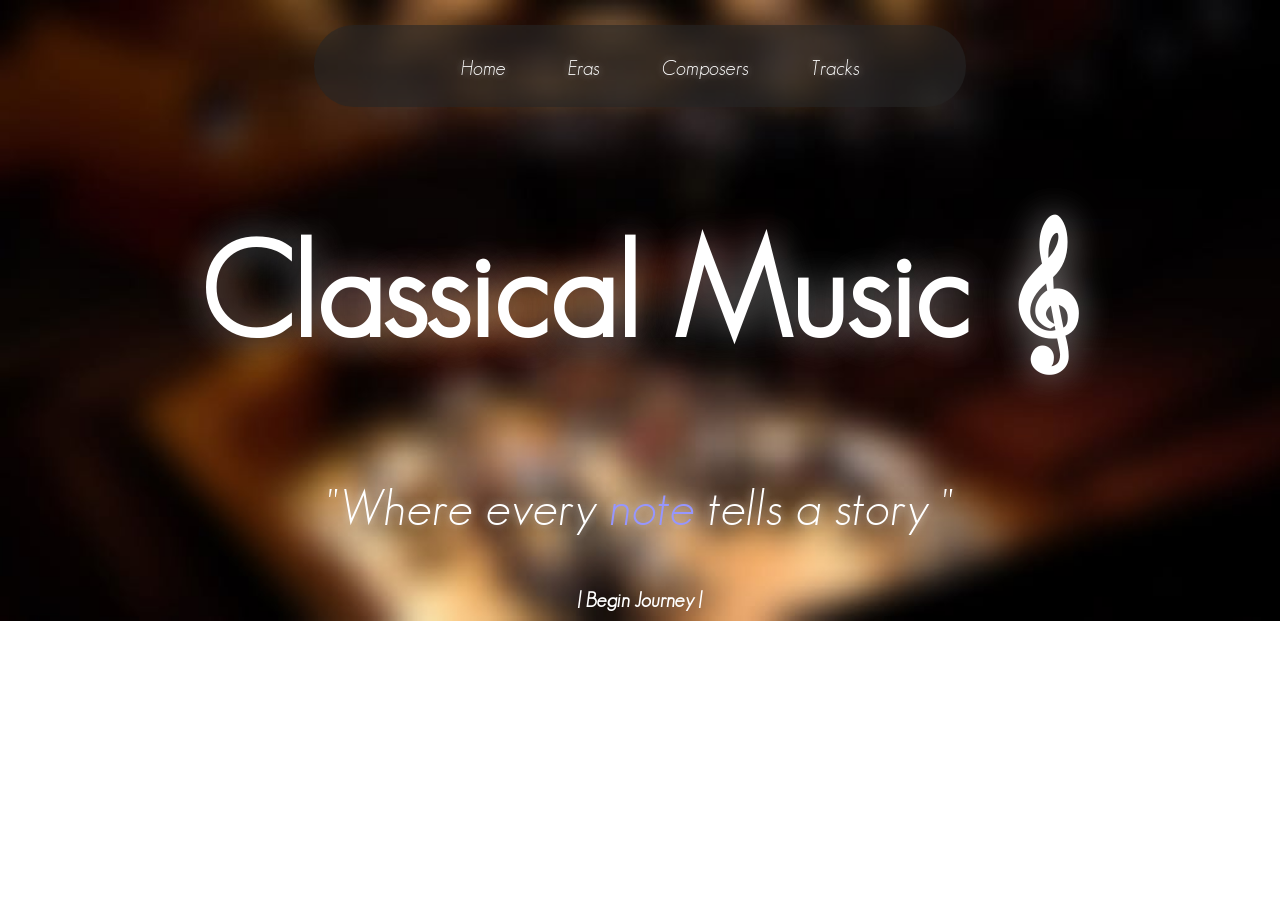
==== index.html @ 6aeeb049 "Rename Index.html to index.html" ====
<!DOCTYPE html>
<html>
    <head>
        <link rel="stylesheet" href="style.css" >
        <script src="main.js" defer></script>
        <title> Classical Music </title>
    </head>

    <body>
        <header>
            <nav id="navbar">  <!-- NAV BAR ON TOP -->
            <ul id="navlinks">
                <li><button id="homebtn">Home</button></li>
                <li><button id="erasbtn">Eras</button></li>
                <li><button id="compbtn">Composers</button></li>
                <li><button id="tracksbtn">Tracks</button></li>
            </ul>
            </nav>
        </header>

        <section class="page" id="homepage"> <!-- HOME PAGE -->
            <h1>Classical Music 𝄞</h1>
            <p>"Where  every <span>note</span> tells a story "</p>
            <button id="beginbtn">  | Begin Journey | </button>
        </section>
            
        <section class="page" id="eraspage"> <!-- ERAS PAGE-->
            <h2 id="ErasH2"> Musical Eras </h2>
            <p id = "intro"> Classical music has evolved throughout history with each era introducing it's own style of unique instruments, sounds and composers. <strong> Select an era to find out about that period and its composers. </strong></p>
            <details class = "fact">
            <summary> Fun Fact </summary>
            <p>Vienna (City in Austria) is widely known as the <strong>capital of music</strong> due to it's rich musicial history and association with famous composers like mozart and beethoven. Who lived and performed there making Vienna one of the world's most influential music cities.</p> 
            </details>

        <div id = "eraslayout">
            <div id="erasbtnsection"> <!-- ERA BUTTONS -->
                <button class="erabtn" id="baroque">Baroque Era</button>
                <button class="erabtn" id="classical">Classical Era</button>
                <button class="erabtn" id="romantic">Romantic Era</button>
                <button class="erabtn" id="modern">Modern Era</button>
            </div>

            <div id ="erascontent"> <!-- ERAS CONTENT -->
                    <div id="baroquecontent">
                        <img src="Images/baroque.jpg" alt="Baroque era" id="eraimage"> <!--Baroque Era-->
                        <p> <strong>1600 - 1750 </strong></p>
                        <p> The baroque era was known for it's complex, ornate and dramatic style of european music that was composed between 1600 - 1750, composers usually compose these pieces for high courts, churches and orchestras.</p>
                        <h4> Famous composers during this era : </h4>
                        <ul>
                            <li>Johann Sebastian Bach</li>
                            <li>George Frideric Handel </li>
                            <li>Antonio Vivaldi</li>
                        </ul>
                    </div>
                     <div id="classicalcontent"></div>
                      <div id="romanticcontent"></div>
                       <div id="moderncontent"></div>
                </div>
        </div>
        </section>

        <section class="page" id="comppage">
            <h3> Famous Composers </h3>
         </section>

        <section class="page" id="trackspage">
            <h3> Classical Tracks</h3>
         </section>
            

    </body>
</html>
---- style.css ----
@font-face {
    font-family: gslightob;
    src: url(font/geo_sans_light/GeosansLight-Oblique.ttf);
}
@font-face {
    font-family: gslight;
    src: url(font/geo_sans_light/GeosansLight.ttf);
}

body{
    background-image: url(Images/homebg.jpg); 
    background-repeat: no-repeat; 
    background-size: cover; 
}
p, h1, h3{
    color: white;
}

/* navbar css*/
#navbar{
    display:flex;
    text-align:center; /* align text to center */
    justify-content:center; 
    padding:10px 10px;
    width:50%;
    margin:25px auto; /* centers everything */
    border-radius:40px;
    background:rgba(37, 37, 37, 0.596);
}
#navlinks{
    display:flex;
    gap:50px;
    list-style:none;
}
#navlinks button{
    font-family: gslightob;
    background:none;
    border:none;
    color:white;
    font-size:20px;
    cursor:pointer;
    transition:0.3s;
    text-shadow: 0 0 10px rgba(255,255,255,0.4), 0 0 10px rgba(255,255,255,0.2); /* white glow to make the text glow */  /* 10px is the glow radius giving it a blur/glow */
}
#navlinks button:hover{
    color:#D4AF37;
    text-shadow:
    0 0 10px rgba(255,255,255,.7), 0 0 10px rgba(212,175,55,.5); /* yellow glow to make the text glow */  /* 10px is the glow radius giving it a blur/glow */
}
/*navbar css end*/

/*homepage css*/
#homepage{
    display:flex;
    flex-direction:column;
    justify-content:center;
    align-items:center; 
    animation:fadein 2s;
    text-align:center;
    margin-top: 8%;
}

@keyframes fadein {
    from{
        opacity: 0; /* starts from nothing */
    }
    to{
        opacity: 1; /* makes everything in homepage viewable in 2s */
    }
}

#homepage h1{
    font-family: gslight;
    font-size: 130px;
    text-shadow: 0 0 35px rgba(255,255,255,0.4), 0 0 50px rgba(255,255,255,0.2);
    transition:0.5s;
}
#homepage h1:hover{
    color:#D4AF37;
    text-shadow:
    0 0 35px rgba(255,255,255,.7), 0 0 50px rgba(212,175,55,.5); /* yellow glow to make the text glow */  /* 10px is the glow radius giving it a blur/glow */
}
#homepage p{
    font-family: gslightob;
    font-size: 50px;
}
#homepage span{
    color: #9696ff;
}

#homepage button{
    font-family: gslightob;
    background:none;
    border:none;
    color:white;
    font-size:20px;
    font-weight: 900;
    cursor:pointer;
    transition:0.3s;
}
#homepage button:hover{
    color:#ffffff;
    text-shadow:
    0 0 10px rgba(255, 255, 255, 0.7), 0 0 10px rgba(255, 255, 255, 0.5); /* glow to make the text glow when hovered upon*/  /* 10px is the glow radius giving it a blur/glow */
}

/* eras css */
#eraspage{

    width:80%;
    margin:80px auto;
    animation:expandIn 1s ;
}

@keyframes expandIn{ /* all content starts from 0.9 and at 0 opacity then scales to 1 in 1s and makes opacity to 1 */

    from{
        opacity:0;
        transform:scale(0.90); 
    }

    to{
        opacity:1;
        transform:scale(1);
    }

}
#eraspage h2{

    font-family:gslight;
    font-size:60px;
}

#eraspage h3,h4,p,ul,li,summary{
    font-family: gslight;
    color: white;
    text-shadow: 0 0 10px rgba(255,255,255,0.4), 0 0 10px rgba(255,255,255,0.2); /* white glow to make the text glow */  /* 10px is the glow radius giving it a blur/glow */
}

#intro{

    font-size:25px;
    line-height:1.8;

}

.fact p{
    text-align: center;
    font-size: 20px;
}

details {
    border: 1px solid white;
    border-radius: 8px;
    padding: 15px 20px; /* 15px top and bottom 20px left and right */
    margin-bottom: 12px; /* space at the bottom */
    transition: background-color 1s;
    transition: transform 0.2s;
    cursor:pointer;
}

details:hover {
    transform: scale(1.02);
    background:rgba(255,255,255,0.08); /* when hovered shows a hint of white */
}

summary {
    font-size: 20px;
    cursor: pointer;
    list-style: none;
    text-align: center;
}

#eraslayout{
    display:flex;         
    gap:50px;                 
    align-items:flex-start;    
    margin-top: 90px;
}

#eraslayout p,li,h4{
    font-size: 25px;

}

#erasbtnsection{
    width:220px;  
    display:flex;
    flex-direction:column;    /* stacks buttons vertically */
    gap:20px;                 /* space between buttons */
}

.erabtn{
    background:rgba(40,40,40,.55);   
    color:white;
    border:none;
    border-radius:15px;               /* round edges */
    padding:18px;   
    font-size:18px;
    font-family:gslight;
    cursor:pointer;
    transition:0.3s;                   /* trasnsition for hover animation*/
    text-shadow: 0 0 10px rgba(255,255,255,0.4), 0 0 10px rgba(255,255,255,0.2); /* white glow to make the text glow */  /* 10px is the glow radius giving it a blur/glow */
}

.erabtn:hover{
    transform:translateX(8px);
    color: #D4AF37;
    border: 2px solid #D4AF37;
    text-shadow:
    0 0 5px rgba(255,255,255,.7), 0 0 10px rgba(212,175,55,.5); /* yellow glow to make the text glow */  /* 10px is the glow radius giving it a blur/glow */
}

#eraimage{
    max-width:100%;              
    border-radius:20px;           /* round image corners */
}

#erascontent{
    padding: 30px 50px;
    background:rgba(37, 37, 37, 0.596);
    border-radius:20px;    
}

#ErasH2{
    color:#ffda62;
    text-shadow:
    0 0 5px rgba(255,255,255,.7), 0 0 10px rgba(212,175,55,.5); /* yellow glow to make the text glow */  /* 10px is the glow radius giving it a blur/glow */
}
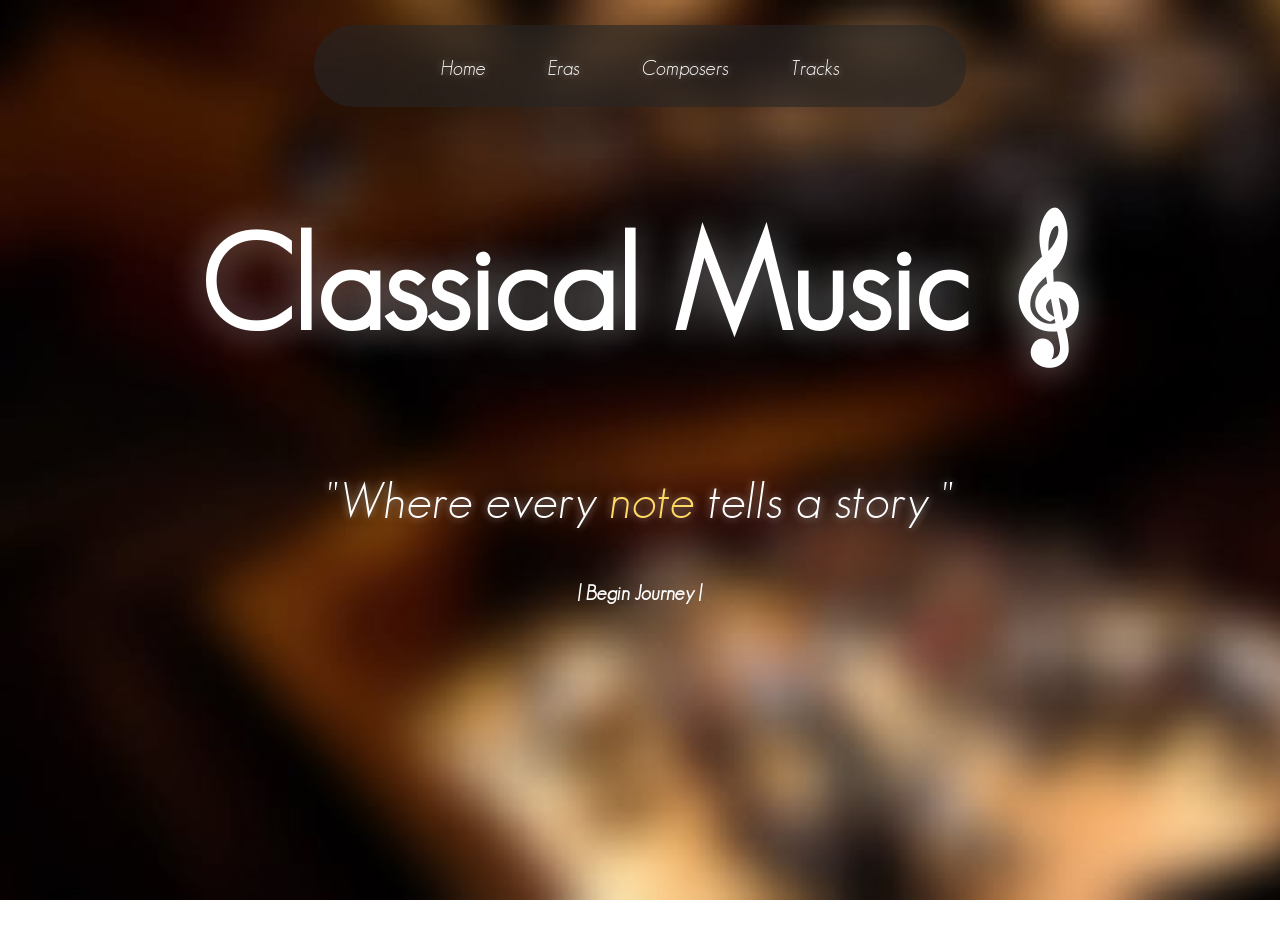
==== commit fa21ed94: "Add files via upload" ====
--- a/index.html
+++ b/index.html
@@ -1,6 +1,7 @@
 <!DOCTYPE html>
 <html>
     <head>
+        <meta name="viewport" content="width=device-width, initial-scale=1.0,maximum-scale=1,user-scalable=no">
         <link rel="stylesheet" href="style.css" >
         <script src="main.js" defer></script>
         <title> Classical Music </title>
@@ -37,10 +38,11 @@
                 <button class="erabtn" id="baroque">Baroque Era</button>
                 <button class="erabtn" id="classical">Classical Era</button>
                 <button class="erabtn" id="romantic">Romantic Era</button>
-                <button class="erabtn" id="modern">Modern Era</button>
+                <button class="erabtn" id="quiz"> Quiz </button>
             </div>
 
             <div id ="erascontent"> <!-- ERAS CONTENT -->
+
                     <div id="baroquecontent">
                         <img src="Images/baroque.jpg" alt="Baroque era" id="eraimage"> <!--Baroque Era-->
                         <p> <strong>1600 - 1750 </strong></p>
@@ -52,21 +54,183 @@
                             <li>Antonio Vivaldi</li>
                         </ul>
                     </div>
-                     <div id="classicalcontent"></div>
-                      <div id="romanticcontent"></div>
-                       <div id="moderncontent"></div>
-                </div>
+                    
+                     <div id="classicalcontent">
+                        <img src="Images/classical.png" alt="Classical era" id="classicalimage">
+                        <p><strong>1750 - 1820</strong></p>
+                        <p> The classical era was known for it's more balanced and elegant melodies that was composed between 1750 to 1820. It shifted away from the highly complex baroque era, making music easier to follow. Composers now write symphonies and sonatas for the pubilc and royal courts.</p>
+                        <h4>Famous composers during this era : </h4>
+                        <ul>
+                            <li> Ludwig Van Beethoven </li>
+                            <li> Wolfgang Amadeus Mozart </li>
+                            <li> Joseph Haydn </li>
+                        </ul>
+                     </div>
+
+                      <div id="romanticcontent">
+                        <img src="Images/romantic.jpg" alt="Romantic era" id="romanticimage">
+                        <p><strong>1820 - 1900</strong></p>
+                        <p> The romantic era was more focused on expression, emotion and indiviualism. Composers wrote music that were dramatic and powerful to express feelings. Orchestras grew bigger and compositions became more challenging as it was more imaginative and expressive.</p>
+                        <h4>Famous composers during this era : </h4>
+                        <ul>
+                            <li> Frédéric Chopin </li>
+                            <li> Pyotr Ilyich Tchaikovsky </li>
+                            <li> Franz Liszt </li>
+                        </ul>
+                      </div>
+
+                      <form id="quizcontent">
+
+                        <div class = "question active"> <!--added active class to know which question is currently on and removes and adds to another question if that other question is active-->
+                            <h3 class="qnh3"> Question 1 / 5 </h3>
+                            <p>Which composer belonged to the baroque era?</p>
+                            <label><input type="radio" name="q1" value="correct">  Johann Sebastian Bach </label>
+                            <label><input type="radio" name="q1" value="wrong"> Wolfgang Amadeus Mozart</label>
+                            <label><input type="radio" name="q1" value="wrong"> Frédéric Chopin</label>
+                            <button type="button" class="nextbtn">Next</button>
+                         </div>
+                        <div class = "question"> 
+                            <h3 class="qnh3"> Question 2 / 5 </h3>
+                            <p>How long did the classical era last?</p>
+                            <label><input type="radio" name="q2" value="wrong">  1600-1750 </label>
+                            <label><input type="radio" name="q2" value="correct"> 1750-1820</label>
+                            <label><input type="radio" name="q2" value="wrong"> 1820-1900 </label>
+                            <button type="button" class="nextbtn">Next</button>
+                         </div>
+                        <div class = "question"> 
+                            <h3 class="qnh3"> Question 3 / 5 </h3>
+                            <p>Which composer belonged to the classical era?</p>
+                            <label><input type="radio" name="q3" value="wrong">Antonio Vivaldi</label>
+                            <label><input type="radio" name="q3" value="correct">Joseph Haydn</label>
+                            <label><input type="radio" name="q3" value="wrong">Franz Liszt</label>
+                            <button  type="button" class="nextbtn">Next</button>
+                         </div>
+                        <div class = "question"> 
+                            <h3 class="qnh3"> Question 4 / 5 </h3>
+                            <p>What was romantic music known for?</p>
+                            <label><input type="radio" name="q4" value="wrong">Orante and dramatic</label>
+                            <label><input type="radio" name="q4" value="wrong">Balanced and elegant</label>
+                            <label><input type="radio" name="q4" value="correct">Emotional and expressive</label>
+                            <button type="button" class="nextbtn">Next</button>
+                         </div>
+                        <div class = "question"> 
+                            <h3 class="qnh3">  Question 5 / 5 </h3>
+                            <p>Which composer belonged to the romantic era?</p>
+                            <label><input type="radio" name="q5" value="correct">Frédéric Chopin</label>
+                            <label><input type="radio" name="q5" value="wrong">Johann Sebastian Bach</label>
+                            <label><input type="radio" name="q5" value="wrong">Joseph Haydn</label>
+                            <button type="button" class="nextbtn">Finish</button>
+                         </div>
+
+                         <div id="result">
+                            <div id="confetti"></div>
+                            <h2 id="complete">Quiz complete!</h2>
+                            <p id="score"></p>
+                         </div>
+                         <button type="button" id="tryagain">Try again</button>
+                     </form>
         </div>
         </section>
 
         <section class="page" id="comppage">
-            <h3> Famous Composers </h3>
-         </section>
+            
+            <h2> Famous Composers </h2>
+             <div id="compbtnsection"> <!-- COMPOSER BUTTONS -->
+                <button class="compbtn" id="mozartbtn">Mozart</button>
+                <button class="compbtn" id="bachbtn">Bach</button>
+                <button class="compbtn" id="chopinbtn">Chopin</button>
+            </div>
+
+            <div id="composercontent">
+                 
+                <div id="mozartc">
+                    <h3>Wolfgang Amadeus Mozart</h3>
+                    <img src="Images/mozart.jpg" alt="mozart" id="mozartimg">
+                    <p><strong>1756 - 1791</strong></p>
+                    <p> Wolfgang Amadeus Mozart was an Austrian composer of the Classical era. As a child prodigy, he began composing music at the age of 5 and composed more than 600 works. His music is admired for it's balance, elegance and beauty.</p>
+                    <h4>Famous Works</h4>
+                        <ul>
+                            <li>Eine kleine Nachtmusik</li>
+                            <li> Requiem in D Minor </li>
+                            <li>Symphony No. 40</li>
+                        </ul>
+                </div>
+
+                <div id="bachc">
+                    <h3>Johann Sebastian Bach</h3>
+                     <img src="Images/bach.jpg" alt="bach" id="bachimg">
+                    <p><strong>1685 - 1750</strong></p>
+                    <p> Johann Sebastian Bach was a German composer during the Baroque era. He is regarded as one of the greatest composers in history because of his complex harmonies. Although he was not widely famous during his lifetime, his music later became highly influential.</p>
+                    <h4>Famous Works</h4>
+                        <ul>
+                            <li>Brandenburg Concertos</li>
+                            <li>Toccata and Fugue in D Minor</li>
+                            <li>Air on the G String</li>
+                        </ul>
+                </div>
+
+                <div id="chopinc">
+                    <h3>Frédéric Chopin</h3>
+                    <img src="Images/chopin.jpg" alt="chopin" id="chopinimg">
+                    <p><strong>1810 - 1849</strong></p>
+                    <p> Frédéric Chopin was a Polish composer and pianist during the Romantic era.. He composed almost exclusively for the piano, creating expressive and emotional works. </p>
+                    <h4>Famous Works</h4>
+                        <ul>
+                            <li>Ballade No. 1 in G Minor</li>
+                            <li>Nocturne Op. 9 No. 2</li>
+                            <li>Fantaisie-Impromptu</li>
+                        </ul>
+                </div>
+
+            </div>
+        </section>
 
         <section class="page" id="trackspage">
-            <h3> Classical Tracks</h3>
+            <h2> Recommended Classical Tracks</h2>
+            <p>Take a listen to these 3 famous and reccomended pieces , <strong>Also try out the rhythm tester below just press a or d when it hits the red zone while listening to the music.</strong>  </p>
+
+            <audio id="player"></audio>
+
+            <p id="nowplaying"> Now Playing : None  </p> 
+
+            <div class="trackinfo">
+                <h3>Canon in D</h3>
+                <p><strong> Composer : Johann Pachelbel</strong></p>
+                <button id="canonplay"> Play </button>
+                <button class="pausemusic"> Pause</button>
+            </div>
+
+            <div class="trackinfo">
+                <h3>Symphony no.5 IV. Allegro </h3>
+                <p><strong> Composer : Ludwig van Beethoven <strong></p>
+                <button id="fiveplay"> Play </button>
+                <button class="pausemusic"> Pause</button>
+            </div>
+
+            <div class="trackinfo">
+                <h3>Ballade no.1 in G minor </h3>
+                <p><strong> Composer : Frédéric Chopin  <strong></p>
+                <button id="gplay"> Play </button>
+                <button class="pausemusic"> Pause</button>
+            </div>
+            <h3 id="rgh">Rhythm Tester</h3>
+            <p id="rgp">Click play on one of the tracks and press on a and d when the note hits the red line</p>
+            <section id="rhythmgame">
+                <div id="game"> <!-- rhythm game -->
+                    <div id="note"></div>  
+                    <div id = "hitzone"></div>
+                    <p id="RGscore"> score : 0</p>
+                    <p id="judgement"></p>
+                </div>
+                <div id="mobilebutton">
+                        <button id="hitleft">Hit</button>
+                        <button id = "hitright">Hit</button>
+                </div>
+            </section>
+
+
          </section>
             
 
     </body>
-</html>
+</html>
--- a/style.css
+++ b/style.css
@@ -11,9 +11,20 @@
     background-image: url(Images/homebg.jpg); 
     background-repeat: no-repeat; 
     background-size: cover; 
-}
-p, h1, h3{
-    color: white;
+    min-height: 100vh; /* make background image a screen tall so it doesn't show white blanks */
+    background-attachment: fixed; /* prevents background from changing and moving with the page */
+}
+p, h1, h3,h2{
+    color: white; 
+}
+
+@keyframes fadein{
+    from{
+        opacity:0; /* starts from nothing */
+    }
+    to{
+        opacity:1; /* makes everything in homepage viewable in 2s */
+    }
 }
 
 /* navbar css*/
@@ -24,13 +35,14 @@
     padding:10px 10px;
     width:50%;
     margin:25px auto; /* centers everything */
-    border-radius:40px;
-    background:rgba(37, 37, 37, 0.596);
+    border-radius:40px; /* makes the border around circular */
+    background:rgba(37, 37, 37, 0.596); /* transparent black background */
 }
 #navlinks{
     display:flex;
     gap:50px;
     list-style:none;
+    padding:0; /* removes default padding to center the elements */
 }
 #navlinks button{
     font-family: gslightob;
@@ -43,10 +55,25 @@
     text-shadow: 0 0 10px rgba(255,255,255,0.4), 0 0 10px rgba(255,255,255,0.2); /* white glow to make the text glow */  /* 10px is the glow radius giving it a blur/glow */
 }
 #navlinks button:hover{
-    color:#D4AF37;
+    color:#ffda62;
     text-shadow:
     0 0 10px rgba(255,255,255,.7), 0 0 10px rgba(212,175,55,.5); /* yellow glow to make the text glow */  /* 10px is the glow radius giving it a blur/glow */
 }
+@media (max-width: 800px){
+     #navbar{ 
+        width:90%; 
+        margin:20px auto; /* center items*/
+    } 
+     #navlinks{ 
+        justify-content:space-evenly;
+        align-items:center;
+        gap:0;
+        margin:0;
+        padding:0;
+        width:100%;
+    } 
+}
+
 /*navbar css end*/
 
 /*homepage css*/
@@ -57,23 +84,15 @@
     align-items:center; 
     animation:fadein 2s;
     text-align:center;
-    margin-top: 8%;
-}
-
-@keyframes fadein {
-    from{
-        opacity: 0; /* starts from nothing */
-    }
-    to{
-        opacity: 1; /* makes everything in homepage viewable in 2s */
-    }
-}
+}
+
 
 #homepage h1{
     font-family: gslight;
     font-size: 130px;
     text-shadow: 0 0 35px rgba(255,255,255,0.4), 0 0 50px rgba(255,255,255,0.2);
     transition:0.5s;
+    margin-top: 8%; /* add some space to the top so the content looks centered*/
 }
 #homepage h1:hover{
     color:#D4AF37;
@@ -85,7 +104,7 @@
     font-size: 50px;
 }
 #homepage span{
-    color: #9696ff;
+    color: #ffda62;
 }
 
 #homepage button{
@@ -104,15 +123,27 @@
     0 0 10px rgba(255, 255, 255, 0.7), 0 0 10px rgba(255, 255, 255, 0.5); /* glow to make the text glow when hovered upon*/  /* 10px is the glow radius giving it a blur/glow */
 }
 
+@media (max-width: 800px){ 
+    #homepage{ 
+        min-height:100vh; 
+        margin-top: 30%; /* adds space to the top so the content looks centered*/
+    }
+     #homepage h1{ 
+        font-size: 80px
+    } 
+     #homepage p{ 
+        font-size:34px; 
+    } 
+}
 /* eras css */
 #eraspage{
 
     width:80%;
     margin:80px auto;
-    animation:expandIn 1s ;
-}
-
-@keyframes expandIn{ /* all content starts from 0.9 and at 0 opacity then scales to 1 in 1s and makes opacity to 1 */
+    animation:expand 1s ; /* takes 1s to scale to 1 and set opacity to 1 */
+}
+
+@keyframes expand{ /* all content starts from 0.9 and at 0 opacity then scales to 1 in 1s and makes opacity to 1 */
 
     from{
         opacity:0;
@@ -124,11 +155,6 @@
         transform:scale(1);
     }
 
-}
-#eraspage h2{
-
-    font-family:gslight;
-    font-size:60px;
 }
 
 #eraspage h3,h4,p,ul,li,summary{
@@ -140,7 +166,6 @@
 #intro{
 
     font-size:25px;
-    line-height:1.8;
 
 }
 
@@ -187,36 +212,37 @@
     width:220px;  
     display:flex;
     flex-direction:column;    /* stacks buttons vertically */
-    gap:20px;                 /* space between buttons */
-}
-
-.erabtn{
+    gap:20px; /* space between buttons */
+     flex-shrink:0; /* flex-shrink is set to 0 so that the buttons doesnt shrink if the content is bigger on the right */
+}
+
+.erabtn, .nextbtn, #tryagain{
     background:rgba(40,40,40,.55);   
     color:white;
     border:none;
-    border-radius:15px;               /* round edges */
+    border-radius:15px;  /* round edges */
     padding:18px;   
     font-size:18px;
     font-family:gslight;
     cursor:pointer;
-    transition:0.3s;                   /* trasnsition for hover animation*/
+    transition:0.3s;/* trasnsition for hover animation*/
     text-shadow: 0 0 10px rgba(255,255,255,0.4), 0 0 10px rgba(255,255,255,0.2); /* white glow to make the text glow */  /* 10px is the glow radius giving it a blur/glow */
 }
 
 .erabtn:hover{
     transform:translateX(8px);
-    color: #D4AF37;
+    color:#ffda62;
     border: 2px solid #D4AF37;
-    text-shadow:
-    0 0 5px rgba(255,255,255,.7), 0 0 10px rgba(212,175,55,.5); /* yellow glow to make the text glow */  /* 10px is the glow radius giving it a blur/glow */
-}
-
-#eraimage{
+    text-shadow:  0 0 5px rgba(255,255,255,.7), 0 0 10px rgba(212,175,55,.5); /* yellow glow to make the text glow */  /* 10px is the glow radius giving it a blur/glow */
+}
+
+#eraspage img{
     max-width:100%;              
     border-radius:20px;           /* round image corners */
 }
 
 #erascontent{
+    width: 80%;
     padding: 30px 50px;
     background:rgba(37, 37, 37, 0.596);
     border-radius:20px;    
@@ -226,4 +252,328 @@
     color:#ffda62;
     text-shadow:
     0 0 5px rgba(255,255,255,.7), 0 0 10px rgba(212,175,55,.5); /* yellow glow to make the text glow */  /* 10px is the glow radius giving it a blur/glow */
-}
+    font-size:60px;
+    font-family: gslightob;
+}
+
+.qnh3{
+    font-size: 50px;
+}
+
+#quizcontent{
+    width:100%;
+    text-align:center;
+}
+
+.question{
+    display:none; /* hide all questions by default that does not have the active class*/
+}
+
+.question.active{
+    display:block; /* show the current question */
+}
+
+.question label{
+    display:block;  /* display answers vertically */
+    margin-bottom: 10px; /* space so that it does not look cramp */
+    cursor:pointer;
+    font-size:22px;
+    font-family: gslight;
+    color: white;
+    text-shadow: 0 0 10px rgba(255,255,255,0.4), 0 0 10px rgba(255,255,255,0.2); /* white glow to make the text glow */  /* 10px is the glow radius giving it a blur/glow */
+}
+
+#result{
+    display:none; /* hides result until quiz is completed */
+    text-align:center;
+}
+
+#score, #complete{
+    font-family: gslight;
+    font-size:40px;
+    color:#ffda62;
+    text-shadow: 0 0 5px rgba(255,255,255,.7),  0 0 10px rgba(212,175,55,.5); /* yellow glow to make the text glow */  /* 10px is the glow radius giving it a blur/glow */
+}
+
+.nextbtn, #tryagain{
+    margin-top: 20px;
+}
+
+.nextbtn:hover, #tryagain:hover{
+    color:#ffda62;
+    text-shadow:  0 0 5px rgba(255,255,255,.7), 0 0 10px rgba(212,175,55,.5); /* yellow glow to make the text glow */  /* 10px is the glow radius giving it a blur/glow */
+}
+
+@media (max-width:800px){
+    #eraslayout{
+        flex-direction:column; /* makes the page to be vertical so buttons are above content */
+        align-items:center; /* center items*/
+    }
+    #erasbtnsection{
+        width:100%;
+        flex-direction:row; /* makes button layout to a row */
+        flex-wrap:wrap; /* new line so two rows */
+        justify-content:center; 
+
+    }
+    .erabtn{
+        width: 45%;
+    }
+
+    .nextbtn, #tryagain{
+        width:100%;  /* makes quiz buttons full width */
+    }
+
+    .qnh3{
+        font-size: 40px; /* makes quiz question header smaller*/
+    }
+}
+
+#result{
+    position:relative; /* ref for confetti */
+}
+
+#confetti{
+
+    background-image:url(images/confetti.png);
+    width:512px; /* sets sprite sheet width to 512 px */
+    height:512px; /* sets sprite sheet height to 512 px to make like crop one frame*/
+    position:absolute; /* can appear over the results */
+    left:50%; /* make it left of the center */
+    top:50%; /* top left of center */
+    transform:translate(-50%, -50%); /* moves the sprite left and up by half of its own size */
+    pointer-events:none; /* makes it so that the confetti is not clickable and allows the try again button to be clicked */
+
+}
+
+/*composer page*/
+#comppage{
+    width:60%;
+    margin:80px auto;
+    animation:expand 1s ; /* takes 1s to scale to 1 and set opacity to 1 */
+}
+
+#composercontent{
+    display: flex;
+    flex-direction:column;
+    margin: 40px auto;
+    align-items: center;
+    justify-content:center; 
+    text-align: center;
+    padding: 20px 50px;
+    background:rgba(37, 37, 37, 0.596);
+    border-radius:20px;    
+}
+
+#composercontent img{
+    border-radius: 50%;
+}
+
+#comppage p{
+    font-size: 25px;
+    max-width: 900px;      /* limits line length */
+    margin: 20px auto;     /* centers p */
+}
+
+#compbtnsection{
+    text-align: center;
+}
+.compbtn{
+    background:rgba(40,40,40,.55);   
+    color:white;
+    border:none;
+    width: 180px;
+    font-size: 22px; 
+    border-radius:15px;  /* round edges */
+    padding:18px;   
+    margin: 0 8px;
+    font-family:gslight;
+    cursor:pointer;
+    transition:0.3s;/* trasnsition for hover animation*/
+    text-shadow: 0 0 10px rgba(255,255,255,0.4), 0 0 10px rgba(255,255,255,0.2); /* white glow to make the text glow */  /* 10px is the glow radius giving it a blur/glow */
+}
+.compbtn:hover{
+    color:#ffda62;
+    text-shadow:  0 0 5px rgba(255,255,255,.7), 0 0 10px rgba(212,175,55,.5); /* yellow glow to make the text glow */  /* 10px is the glow radius giving it a blur/glow */
+}
+
+#comppage h2{
+    color:#ffda62;
+    text-shadow:
+    0 0 5px rgba(255,255,255,.7), 0 0 10px rgba(212,175,55,.5); /* yellow glow to make the text glow */  /* 10px is the glow radius giving it a blur/glow */
+    font-size:60px;
+    font-family: gslightob;
+}
+
+#composercontent ul{
+    list-style: none;
+    padding: 0;
+    text-align: center;
+}
+
+@media(max-width:800px){
+    #compbtnsection{
+        display:flex;
+        flex-wrap:wrap; /* starts new row */
+        justify-content:center;
+        gap:15px;
+    }
+
+    #comppage{
+        width:95%;
+    }
+}
+
+/* tracks page */
+#trackspage{
+
+    width:80%; /* make elements fill up 80% of the space only */
+    margin:80px auto; /* centers elements */
+    animation:expand 1s ; /* takes 1s to scale to 1 and set opacity to 1 */
+}
+
+#trackspage h2, #trackspage h3{
+
+    font-family:gslight;
+    font-size:60px;
+    color:#ffda62;
+    text-shadow: 0 0 5px rgba(255,255,255,.7),  0 0 10px rgba(212,175,55,.5); /* yellow glow to make the text glow */  /* 10px is the glow radius giving it a blur/glow */
+
+}
+
+#trackspage p{
+    font-size:25px;
+    font-family:gslight;
+    color:white;
+    text-shadow:0 0 10px rgba(255,255,255,.4), 0 0 10px rgba(255,255,255,.2);
+
+}
+
+#nowplaying{
+    text-align:center;
+    margin:40px 0;
+}
+
+.trackinfo{
+    background:rgba(37, 37, 37, 0.596); /* transparent black background */
+    border-radius:20px;
+    padding:25px;
+    margin-bottom:25px; /* space inbetween the cards */
+}
+
+.trackinfo h3{
+    font-size:35px;
+}
+
+.trackinfo p{
+    font-size:22px;
+}
+
+#fiveplay, #canonplay, #gplay, .pausemusic{
+    background:rgba(40,40,40,.55);
+    color:white;
+    border:none;
+    border-radius:15px;
+    padding:15px 25px;
+    font-size:18px;
+    font-family:gslight;
+    cursor:pointer;
+    transition:0.3s;
+}
+
+#fiveplay:hover, #canonplay:hover, #gplay:hover, .pausemusic:hover{
+    color:#ffda62;
+    text-shadow:0 0 5px rgba(255,255,255,.7), 0 0 10px rgba(212,175,55,.5);
+}
+
+/*rhythm game*/
+#rhythmgame{
+    display: flex;
+    justify-content: center;
+}
+#game{
+    position:relative; /* reference point for the notes and hit zone */
+    width:400px;
+    height:600px;
+    background:rgba(37, 37, 37, 0.596); /* transparent black background */
+    overflow:hidden; /* prevents content from overflowing over the box*/
+    border-radius: 40px;
+}
+#RGscore{
+    text-align: center;
+}
+#note{
+    position:absolute; /* movable */
+    width:50px;
+    height:10px;
+    background:yellow;
+    left:175px;
+    top:0;
+}
+#hitzone{
+    position:absolute;
+    bottom:80px;
+    width:100%;
+    height:10px;
+    background:red;
+}
+
+#rgh {
+    text-align: center;
+    margin-bottom: 0%;
+}
+#rgp{
+    text-align: center;
+}
+
+#judgement{
+    text-align: center;
+    font-weight:bold;
+    opacity:0;
+}
+
+#mobilebutton button{
+    display: none;
+}
+
+@media (max-width:800px){
+
+    #trackspage h2, #trackspage h3{
+        font-size:35px;
+    }
+
+    #game{
+        width:300px;
+        height:450px;
+    }
+    #note{
+        width:40px;
+        height:10px;
+    }
+
+    #rhythmgame{
+        display:flex;
+        flex-direction:column; /*vertical */
+        align-items:center;
+    }
+
+    #mobilebutton{
+        display:flex;
+        justify-content:center;
+        gap:30px; /* gap between buttons */
+        margin-top:20px;
+    }
+
+    #mobilebutton button{
+        display: block;
+        background:rgba(40,40,40,.55);
+        color:white;
+        border:none;
+        border-radius:15px;
+        padding:15px 25px;
+        font-size:18px;
+        font-family:gslight;
+        cursor:pointer;
+        transition:0.3s;
+    }
+}
